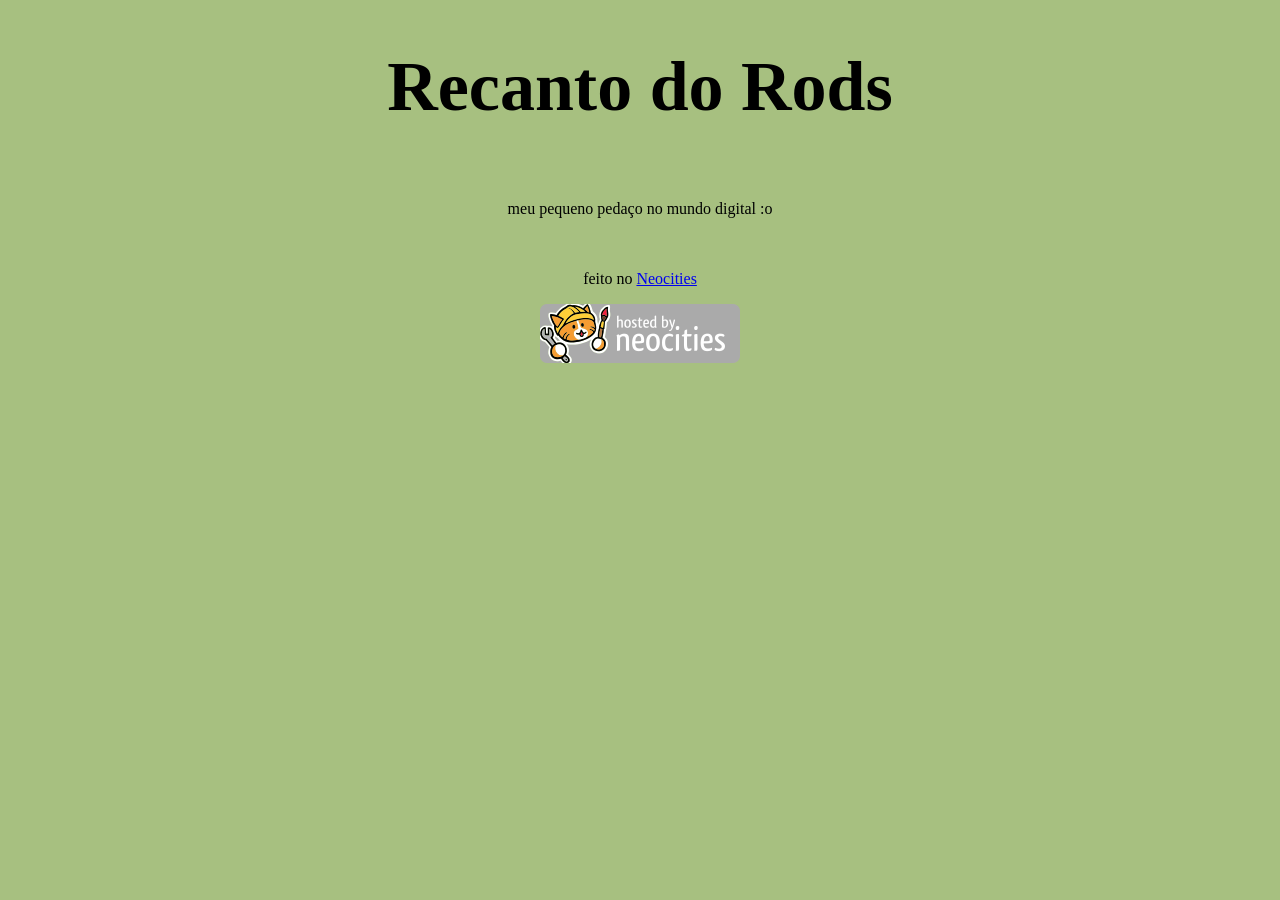
==== blog.html @ d58286e2 "Adiciona pagina blog e melhora imagens" ====
<!DOCTYPE html>
<html>
  <head>
    <meta charset="utf-8">
    <meta http-equiv="x-ua-compatible" content="ie=edge">
    <meta name="description" content="">
    <meta name="viewport" content="width=device-width, initial-scale=1">
    <title>Recanto do Rodrigo</title>
    <link rel="stylesheet" href="./estilos.css" type="text/css" media="screen" />
  </head>
  <body>
      <div class="header">
          <h1>Recanto do Rods</h1>
      </div>

      <div class="row">
          <div class="column lado">
          </div>

          <div class="column meio">
            <p>meu pequeno pedaço no mundo digital :o</p>

          </div>


          <div class="column lado">
          </div>
      </div>

      <div class="footer">
        <p>feito no <a href="https://neocities.org">Neocities</a></p>
        <img src="neocities.png" alt="Simbolo do gato de chapéu do neocities">
      </div>
  </body>
</html>
---- estilos.css ----
body {
    background-color: #a7c080;
    box-sizing: border-box;
}

.header {
    font-size: 35px;
    text-align: center;
}

.row {
    display: flex;
    display: -webkit-flex;
    text-align: center;
}

.column {
  padding: 10px;
}

.column.lado {
   -webkit-flex: 1;
   -ms-flex: 1;
   flex: 1;
}

.column.meio {
  -webkit-flex: 2;
  -ms-flex: 2;
  flex: 2;
}

.footer {
    padding: 10px;
    text-align: center;
}

/* * { */
/*   box-sizing: border-box; */
/* } */

/* body { */
/*   font-family: Arial, Helvetica, sans-serif; */
/* } */

/* /\* Style the header *\/ */
/* .header { */
/*   background-color: #f1f1f1; */
/*   padding: 30px; */
/*   text-align: center; */
/*   font-size: 35px; */
/* } */

/* /\* Container for flexboxes *\/ */
/* .row { */
/*   display: -webkit-flex; */
/*   display: flex; */
/* } */

/* /\* Create three unequal columns that sits next to each other *\/ */
/* .column { */
/*   padding: 10px; */
/*     /\* height: 300px; /\* Should be removed. Only for demonstration *\/ *\/ */
/* } */

/* /\* Left and right column *\/ */
/* .column.side { */
/*    -webkit-flex: 1; */
/*    -ms-flex: 1; */
/*    flex: 1; */
/* } */

/* /\* Middle column *\/ */
/* .column.middle { */
/*   -webkit-flex: 2; */
/*   -ms-flex: 2; */
/*   flex: 2; */
/* } */

/* /\* Style the footer *\/ */
/* .footer { */
/*   background-color: #f1f1f1; */
/*   padding: 10px; */
/*   text-align: center; */
/* } */

img.fota {
    width: 100%;
}
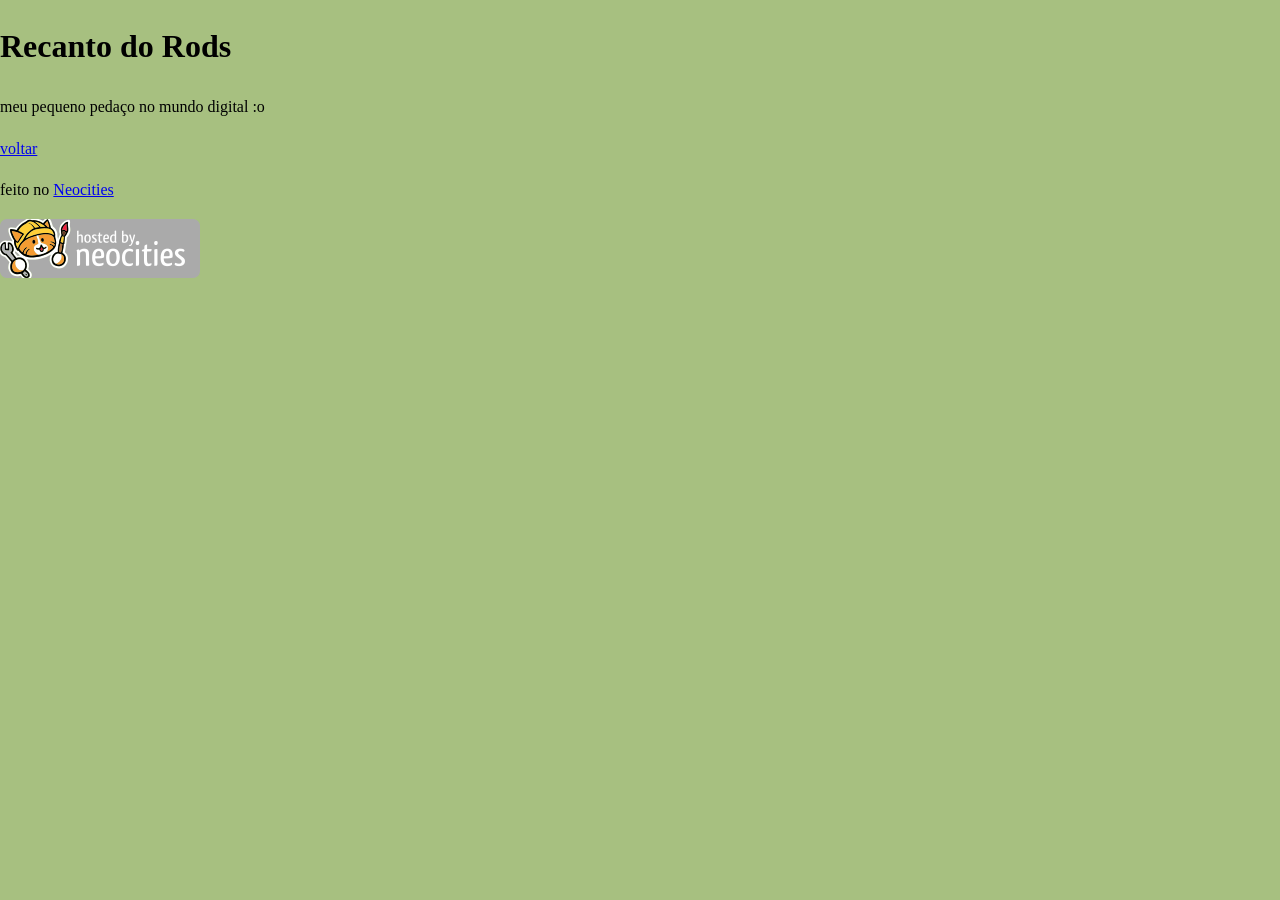
==== commit d301a4fa: "Fix: Flexbox para Grid e adiciona blogs" ====
--- a/blog.html
+++ b/blog.html
@@ -5,7 +5,7 @@
     <meta http-equiv="x-ua-compatible" content="ie=edge">
     <meta name="description" content="">
     <meta name="viewport" content="width=device-width, initial-scale=1">
-    <title>Recanto do Rodrigo</title>
+    <title>Recanto do Rods</title>
     <link rel="stylesheet" href="./estilos.css" type="text/css" media="screen" />
   </head>
   <body>
@@ -20,6 +20,9 @@
           <div class="column meio">
             <p>meu pequeno pedaço no mundo digital :o</p>
 
+
+
+            <a href="./index.html">voltar</a>
           </div>
 
 
--- a/estilos.css
+++ b/estilos.css
@@ -1,89 +1,222 @@
-body {
-    background-color: #a7c080;
-    box-sizing: border-box;
-}
-
-.header {
-    font-size: 35px;
-    text-align: center;
-}
-
-.row {
-    display: flex;
-    display: -webkit-flex;
-    text-align: center;
-}
-
-.column {
-  padding: 10px;
-}
-
-.column.lado {
-   -webkit-flex: 1;
-   -ms-flex: 1;
-   flex: 1;
-}
-
-.column.meio {
-  -webkit-flex: 2;
-  -ms-flex: 2;
-  flex: 2;
-}
-
-.footer {
-    padding: 10px;
-    text-align: center;
-}
-
-/* * { */
-/*   box-sizing: border-box; */
-/* } */
-
 /* body { */
-/*   font-family: Arial, Helvetica, sans-serif; */
-/* } */
-
-/* /\* Style the header *\/ */
+/*     background-color: #a7c080; */
+/*     box-sizing: border-box; */
+/* } */
+
 /* .header { */
-/*   background-color: #f1f1f1; */
-/*   padding: 30px; */
-/*   text-align: center; */
-/*   font-size: 35px; */
-/* } */
-
-/* /\* Container for flexboxes *\/ */
+/*     font-size: 35px; */
+/*     text-align: center; */
+/* } */
+
 /* .row { */
-/*   display: -webkit-flex; */
-/*   display: flex; */
-/* } */
-
-/* /\* Create three unequal columns that sits next to each other *\/ */
+/*     display: flex; */
+/*     display: -webkit-flex; */
+/*     text-align: center; */
+/* } */
+
 /* .column { */
 /*   padding: 10px; */
-/*     /\* height: 300px; /\* Should be removed. Only for demonstration *\/ *\/ */
-/* } */
-
-/* /\* Left and right column *\/ */
-/* .column.side { */
+/* } */
+
+/* .column.lado { */
 /*    -webkit-flex: 1; */
 /*    -ms-flex: 1; */
 /*    flex: 1; */
 /* } */
 
-/* /\* Middle column *\/ */
-/* .column.middle { */
+/* .column.meio { */
 /*   -webkit-flex: 2; */
 /*   -ms-flex: 2; */
 /*   flex: 2; */
 /* } */
 
-/* /\* Style the footer *\/ */
 /* .footer { */
-/*   background-color: #f1f1f1; */
-/*   padding: 10px; */
-/*   text-align: center; */
-/* } */
-
-img.fota {
-    width: 100%;
-}
+/*     padding: 10px; */
+/*     text-align: center; */
+/* } */
+
+/* /\* * { *\/ */
+/* /\*   box-sizing: border-box; *\/ */
+/* /\* } *\/ */
+
+/* /\* body { *\/ */
+/* /\*   font-family: Arial, Helvetica, sans-serif; *\/ */
+/* /\* } *\/ */
+
+/* /\* /\\* Style the header *\\/ *\/ */
+/* /\* .header { *\/ */
+/* /\*   background-color: #f1f1f1; *\/ */
+/* /\*   padding: 30px; *\/ */
+/* /\*   text-align: center; *\/ */
+/* /\*   font-size: 35px; *\/ */
+/* /\* } *\/ */
+
+/* /\* /\\* Container for flexboxes *\\/ *\/ */
+/* /\* .row { *\/ */
+/* /\*   display: -webkit-flex; *\/ */
+/* /\*   display: flex; *\/ */
+/* /\* } *\/ */
+
+/* /\* /\\* Create three unequal columns that sits next to each other *\\/ *\/ */
+/* /\* .column { *\/ */
+/* /\*   padding: 10px; *\/ */
+/* /\*     /\\* height: 300px; /\\* Should be removed. Only for demonstration *\\/ *\\/ *\/ */
+/* /\* } *\/ */
+
+/* /\* /\\* Left and right column *\\/ *\/ */
+/* /\* .column.side { *\/ */
+/* /\*    -webkit-flex: 1; *\/ */
+/* /\*    -ms-flex: 1; *\/ */
+/* /\*    flex: 1; *\/ */
+/* /\* } *\/ */
+
+/* /\* /\\* Middle column *\\/ *\/ */
+/* /\* .column.middle { *\/ */
+/* /\*   -webkit-flex: 2; *\/ */
+/* /\*   -ms-flex: 2; *\/ */
+/* /\*   flex: 2; *\/ */
+/* /\* } *\/ */
+
+/* /\* /\\* Style the footer *\\/ *\/ */
+/* /\* .footer { *\/ */
+/* /\*   background-color: #f1f1f1; *\/ */
+/* /\*   padding: 10px; *\/ */
+/* /\*   text-align: center; *\/ */
+/* /\* } *\/ */
+
+/* img.fota { */
+/*     width: 100%; */
+/* } */
+
+/* .grid { */
+/*   display: grid; */
+/*   grid-template-columns: repeat(auto-fit, minmax(200px, 1fr)); */
+/*   gap: 10px; */
+/* } */
+
+/* .grid img { */
+/*   width: 100%; */
+/*   height: auto; */
+/*   display: block; */
+/* } */
+
+/* 1. Reset básico para evitar que padding/bordas estourem a tela do celular */
+*, *::before, *::after {
+  box-sizing: border-box;
+}
+
+body {
+  margin: 0;
+  padding: 0;
+  background-color: #a7c080;
+  /* color: #ddd; */
+  /* font-family: monospace, sans-serif; /\* Estética retrô/indie *\/ */
+  font-family: 'Times New Roman', Times, serif; /* Estética retrô/indie */
+  line-height: 1.6;
+  overflow-x: hidden; /* Impede rolagem horizontal acidental no celular */
+}
+
+/* 2. Container principal: ocupa 100% no celular, mas trava em 760px no PC */
+.main {
+  width: 100%;
+  max-width: 900px;
+  margin: 0 auto;
+  padding: 2rem 1.25rem;
+  text-align: center;
+}
+
+.pagina-changes {
+  width: 100%;
+  max-width: 760px;
+  margin: 0 auto;
+  padding: 2rem 1.25rem;
+}
+
+/* 3. Barra de meses (vira um carrossel deslizável com o dedo no celular) */
+.nav-meses {
+  display: flex;
+  gap: 8px;
+  align-items: center;
+  /* overflow-x: auto; /\* Permite deslizar pro lado se tiver muitos meses *\/ */
+  padding-bottom: 8px;
+  margin-bottom: 2rem;
+  border-bottom: 1px dashed #444;
+  white-space: nowrap;
+  -webkit-overflow-scrolling: touch;
+}
+
+.nav-meses a {
+  padding: 4px 10px;
+  border: 1px solid #333;
+  text-decoration: none;
+  /* color: #aaa; */
+}
+
+.nav-meses a.ativo {
+  /* background: #eee; */
+  background: #84A156;
+  /* color: #111; */
+  font-weight: bold;
+}
+
+/* 4. Listas e textos do relatório */
+.secao-log ul {
+  padding-left: 1.2rem; /* Evita que os bullets comam muito espaço lateral no mobile */
+}
+
+.secao-log li {
+  margin-bottom: 0.6rem;
+}
+
+/* 5. Galeria com CSS Grid automático */
+.galeria-mes {
+  display: grid;
+  /* No PC, cria quantas colunas de no mínimo 220px couberem */
+  grid-template-columns: repeat(auto-fit, minmax(300px, 1fr));
+  gap: 12px;
+  margin: 1.5rem 0;
+}
+
+.galeria-mes figure {
+  margin: 0;
+  /* background: #1a1a1a; */
+  background: #84A156;
+  padding: 6px;
+  border: 1px solid;
+}
+
+.galeria-mes img {
+  width: 100%;
+  height: auto;
+  object-fit: cover;
+  display: block;
+}
+
+/* =========================================================
+   AJUSTES ESPECÍFICOS PARA CELULAR (Telas até 600px)
+   ========================================================= */
+@media (max-width: 600px) {
+  .pagina-changes {
+    padding: 1rem 0.85rem; /* Diminui as margens laterais para aproveitar a tela */
+  }
+
+  .cabecalho-mes h1 {
+    font-size: 1.4rem;
+  }
+
+  /* Opção A: Fotos em 1 coluna grande (melhor para ver detalhes das fotos) */
+  .galeria-mes {
+    grid-template-columns: 1fr;
+    gap: 16px;
+  }
+
+  .galeria-mes img {
+    height: auto; /* No celular em 1 coluna, deixa a foto na proporção original! */
+    max-height: 400px;
+  }
+
+  /* Opção B: Se preferir 2 fotos lado a lado estilo grade do Instagram no celular,
+     troque o grid-template-columns acima por:
+     grid-template-columns: repeat(2, 1fr);
+     e mantenha height: 150px; na imagem. */
+}
